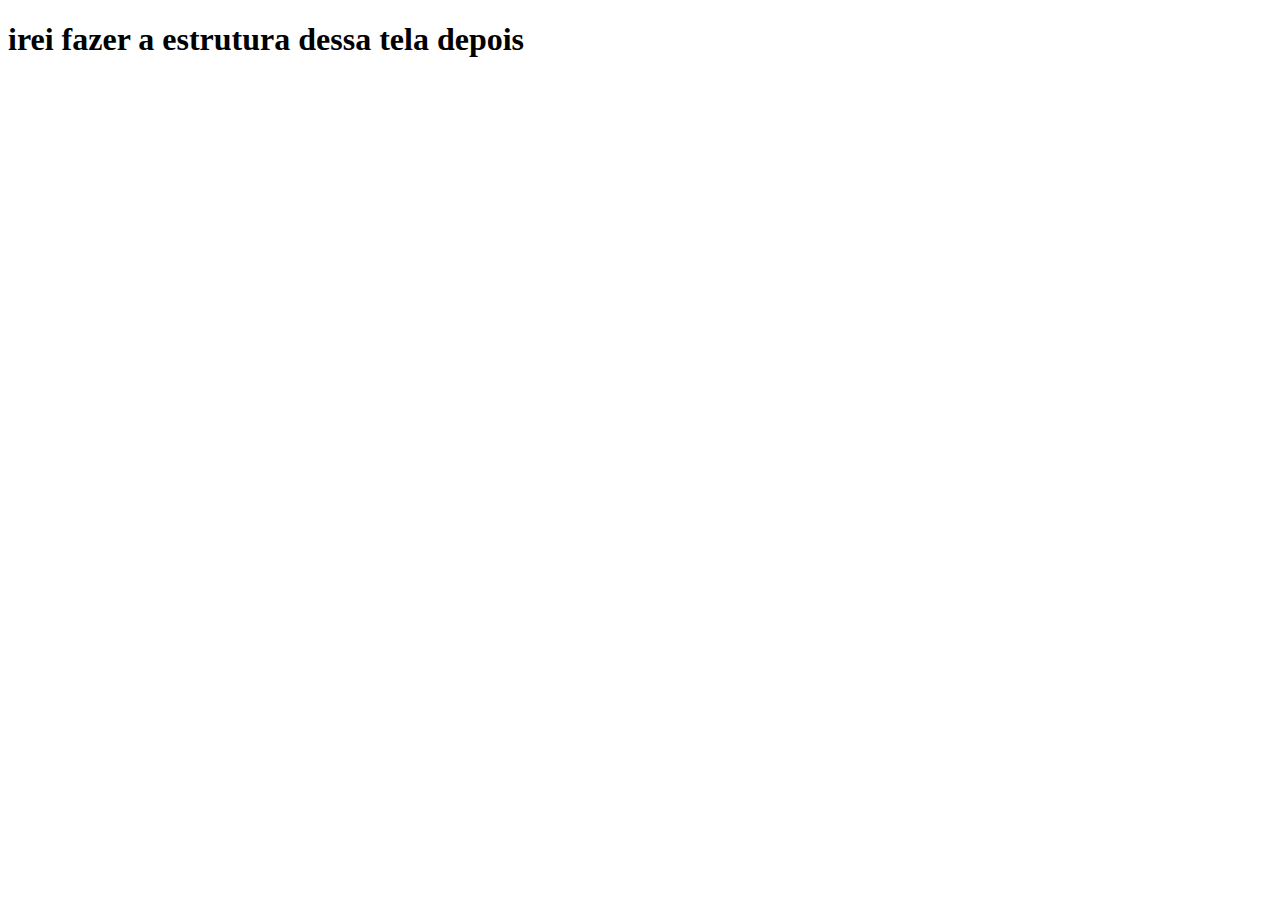
==== Tela-de-Login.html @ 8bee39d7 "Commit de todo esqueleto do site" ====
<!DOCTYPE html>
<html lang="en">
<head>
    <meta charset="UTF-8">
    <meta http-equiv="X-UA-Compatible" content="IE=edge">
    <meta name="viewport" content="width=device-width, initial-scale=1.0">
    <title>Login</title>
</head>
<body>
    <h1>irei fazer a estrutura dessa tela depois</h1>
    
</body>
</html>
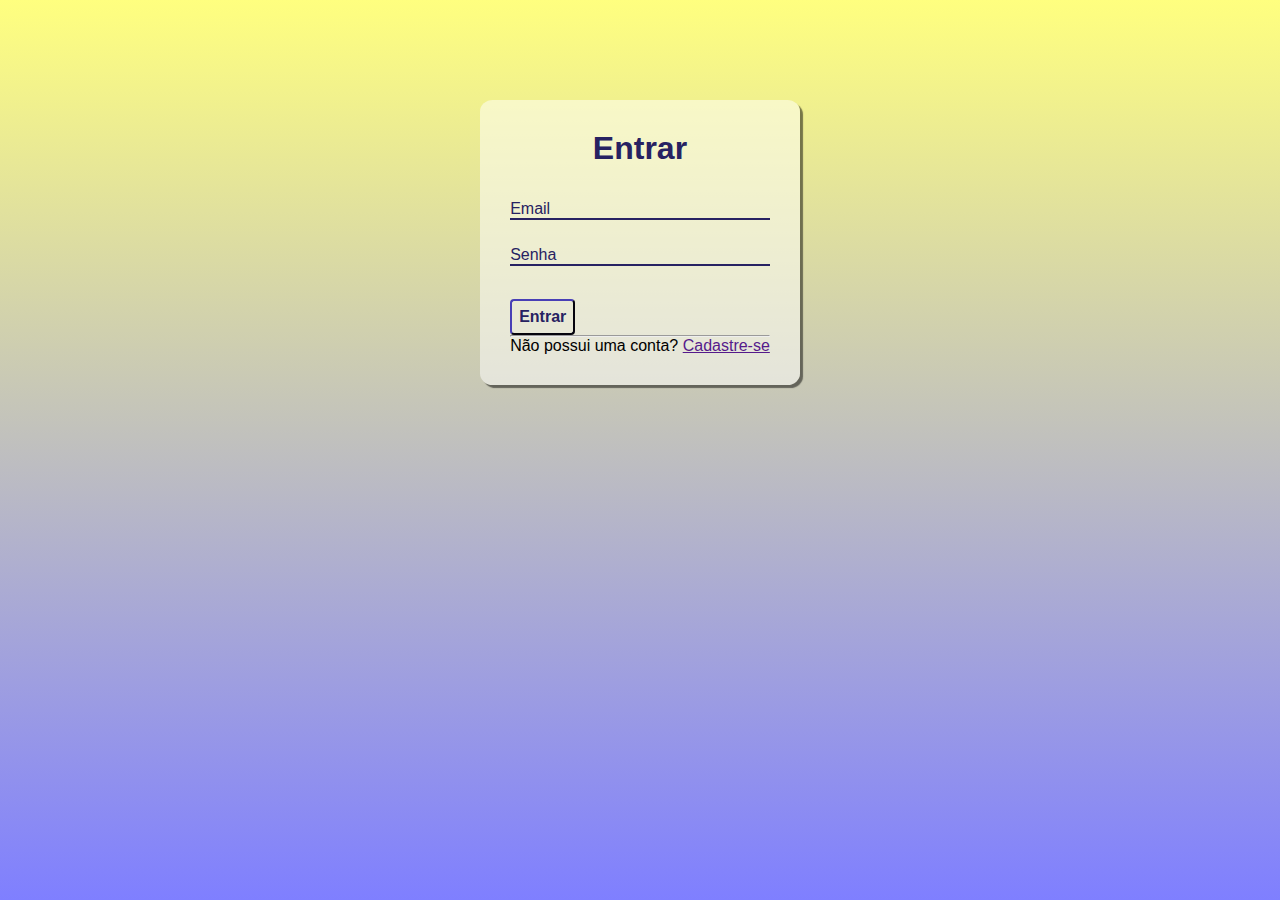
==== commit aa77fa81: "alterações no layoult" ====
--- a/Tela-de-Login.html
+++ b/Tela-de-Login.html
@@ -1,13 +1,42 @@
 <!DOCTYPE html>
-<html lang="en">
+<html lang="pt-br">
 <head>
     <meta charset="UTF-8">
     <meta http-equiv="X-UA-Compatible" content="IE=edge">
     <meta name="viewport" content="width=device-width, initial-scale=1.0">
     <title>Login</title>
+    <link rel="stylesheet" href="Style/login.css">
 </head>
 <body>
-    <h1>irei fazer a estrutura dessa tela depois</h1>
+
+    <div class="container">
+        <div class="card">
+            <h1>Entrar</h1>
+
+            <div class="label-float"><!--label flutuante-->
+                <input type="email" id="email" placeholder="">
+                <label for="email">Email</label>
+            </div>
+
+            <div class="label-float">
+                <input type="password" id="senha" placeholder="">
+                <label for="senha">Senha</label>
+            </div>
+
+            <div class="justify-center">
+                <button>Entrar</button>
+            </div>
+
+            <div class="justify-center">
+                <hr>
+            </div>
+
+           <p> Não possui uma conta?
+               <a href="">Cadastre-se</a> 
+           </p>
+
+        </div> 
+    </div>
     
 </body>
 </html>--- a/Style/login.css
+++ b/Style/login.css
@@ -0,0 +1,90 @@
+@import url ('https://fonts.googleapis.com/css2? family = Asap: ital, wght @ 1.700 & family = Nunito: wght @ 700 & family = Roboto: ital, wght @ 0,100; 0,300; 0,400; 0,500; 0,700; 0,900; 1.100; 1.300; 1.400; 1.500; 1.700; 1.900 & family = Yellowtail & display = swap ');
+
+* { /*resetei o espaçamento de dentro (padding) e fora (margin) do conteúdo*/
+    margin: 0;
+    padding: 0;
+    box-sizing: border-box;/*o valor border-box faz com que o navegador não calcule a dimensão dos elementos somando bordas e margens com altura e largura*/
+    font-family: "Roboto", sans-serif;/*tipo da fonte da minha tela de login*/
+}
+
+body {
+    background-image: linear-gradient(to bottom, rgba(255,255,0,0.5), rgba(0,0,255,0.5)), url(/Img/ceu-mar-montanha.jpg);/*a cor de fundo é uma imagem*/
+    background-repeat: no-repeat; /*não repetir*/
+    background-size: cover; /*cobrir todo o espaço*/
+    background-attachment: fixed; /*cobre toda a tela*/
+}
+
+.container {
+    display: flex;/*o dispaly contra o layout*/
+    justify-content: center;/*colocou todo conteúdo no centro*/
+    width: 100%;/*largura de 100%*/
+    margin-top: 100px;/*espaçmento superior fora do conteúdo*/
+}
+
+.card {
+    background-color: #ffffff80;/*cor do fundo do card é branca, mas tem opacidade*/
+    padding: 30px;/*representa o espaçamento entre o conteúdo e a borda de um elemento*/
+    border-radius: 4%;/*arredondamento das bordas*/
+    box-shadow: 3px 3px 1px 0px #00000080;/*cria uma sombra nas bordas, valores: direita, inferior, esquerda, superior. a cor da sombra é preta, mas tem opacidade*/
+}
+
+h1 {
+    text-align: center;/*centralizou o meu título no centro do card*/
+    margin-bottom: 20px;/* deu um espaçamento inferior entre o título e a label*/
+    color: #272262;/*cor da letra do título*/
+}
+
+.label-float input { /*chamei o seletor input para formatar as duas caixas de textos ao mesmo tempo, assim fica mais homogeneo*/
+    width: 100%;/*largura de 100% considera todo o espaço*/
+    padding: 0%;/*sem espaçamento dentro do conteúdo*/
+    display: inline-block;/*está na mesma linha o conteúdo, mas se comporta como se fosse um bloco*/
+    border: 0;/*retirei as bordas da caixa de entrada*/
+    border-bottom: 2px solid #272262;
+    background-color: transparent;/*a cor de fundo do input é transparente*/
+    outline: none;/*a outline produz uma borda aparentemente quando clicamos com o mouse na caixa de texto, a propriedade none retirou isso.*/
+    min-width: 180px;/*largura minima*/
+    font-size: 16px;/*tamanho da letra*/
+    transition: all .3s ease-out;/*a transição tem 0.3s e vai ser de maneira leve por causa do ease-out*/
+    border-radius: 0;/*não tem arredondamento*/
+}
+
+.label-float {
+    position: relative;/*posicionamento relativo*/
+    padding-top: 13px;/*espaçamento superior entre uma caixa de texto e a outra*/
+    margin-top: 5%;/*espaçmento superior fora do conteúdo*/
+    margin-bottom: 5%;/*espaçamento inferior entre o input senha e o botão*/  
+}
+
+.label-float input:focus { /*mexendo no foco da caixa de texto*/
+    border-bottom: 2px solid #4038a0;/*largura, a cor vai ser sólida sem falhas, cor da borda inferior do input*/
+}
+
+.label-float label {
+    color: #272262;/*cor da letra*/
+    pointer-events: none;
+    position: absolute;/*é absoluto dentro de um espaço relativo*/
+    top: 0;/*superior*/
+    left: 0;/*esquerda*/
+    margin-top: 13px;/*espaçmento superior fora do conteúdo*/
+    transition: all .3s ease-out;/*a label vai subir de forma leve por causa do ease-out*/
+}
+
+.label-float input:focus + label {
+    font-size: 13px;/*quando eu dou um focus o tamanho da letra da label diminui*/
+    margin-top: 0;/*o espaçamento fora do conteúdo fica 0, ou seja, a label sobe*/
+    color: #4038a0;/*cor da letra da label*/
+}
+
+button {
+    background-color: transparent;/*cor do fundo do botão é transparente*/
+    border-color: #272262;/*cor da borda do botão*/
+    color: #272262;/*cor da letra*/
+    padding: 7px;/*espaçamento dentro do conteúdo e a borda*/
+    font-weight: bold;/*font-weiht especifica o peso ou intensidade da fonte. bold significa negrito*/
+    font-size: 12pt;/*tamanho da letra*/
+    margin-top: 20px;/*espaçamento superior fora do elemento, nesse caso entre o input senha e o botão*/
+    border-radius: 4px;/*arredondamento das bordas do botão*/
+    cursor: pointer;/*quando colocamos o mouse em cima o pointer deixa uma mãozinha como cursor*/
+}
+
+
